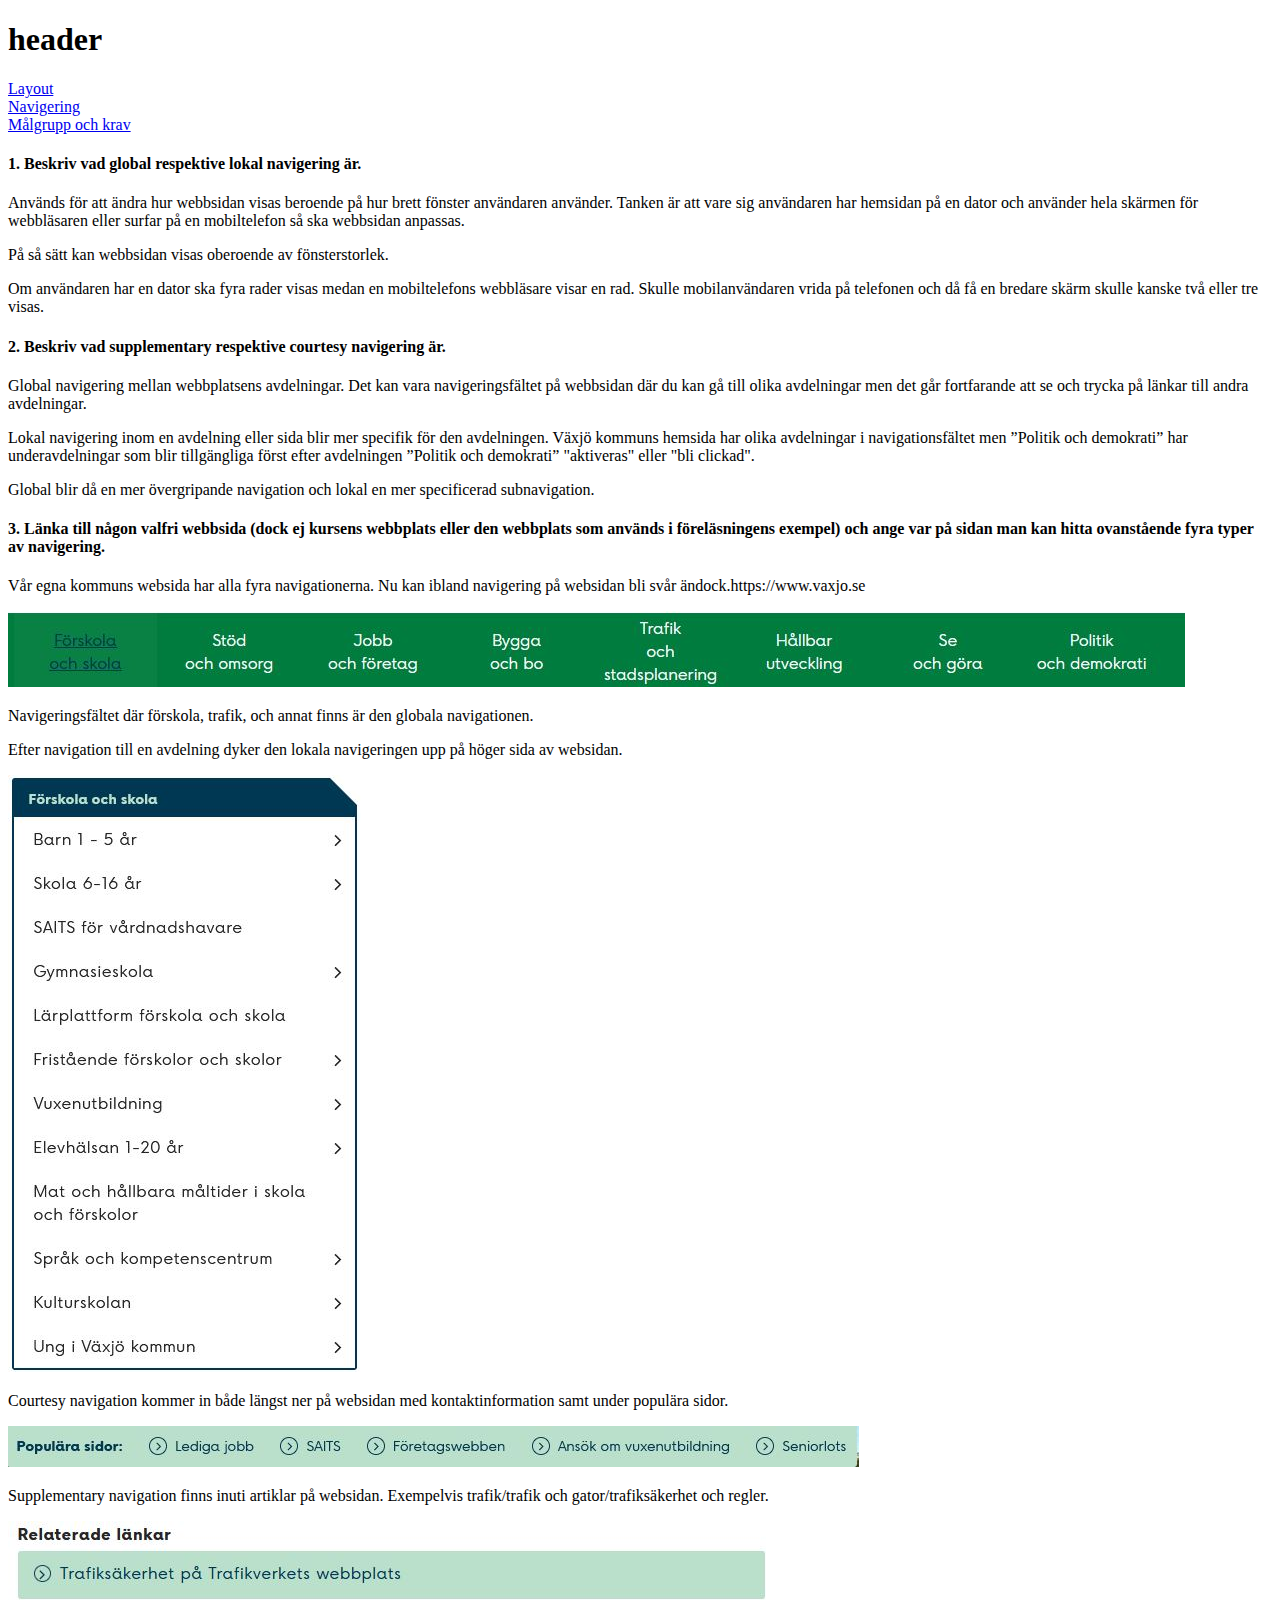
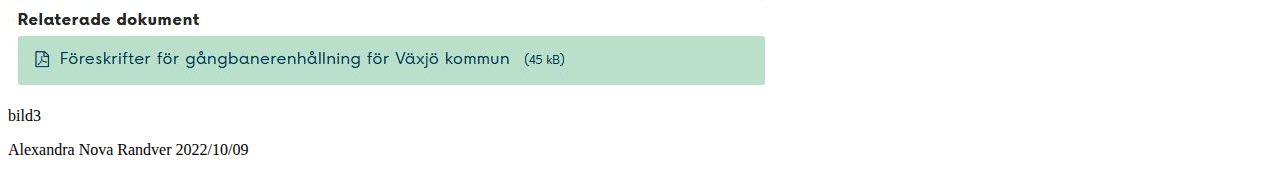
==== malgruppkrav.html @ 3233b546 "sec" ====
<!DOCTYPE html>
<html lang="sv">

<head>
    <meta charset="UTF-8">
    <meta name="viewport" content="width=device-width, initial-scale=1.0">
    <title>Mål och krav</title>
    <link rel="stylesheet" href="css/style.css">
</head>

<body>
    <header>
        <h1>header</h1>
    </header>
    <nav class="navboxar">
        <div class="listclass">
            <div id="navlank1" class="navknapp"><a href="/index.html"><span>Layout</span></a></div>
            <div id="navlank2" class="navknapp"><a href="/navigering.html"><span>Navigering</span></a></div>
            <div id="navlank3" class="navknapp"><a href="/malgruppkrav.html"><span>Målgrupp och
                        krav</span></a></div>
            <!--<li><img src="/bld/compass2.png" alt="Kompass" class="knapp"></li>-->
        </div>
    </nav>

    <div class="inhl1">
        <div class="plswork">
        <h4>1. Beskriv vad global respektive lokal navigering är.</h4>
        <p>Används för att ändra hur webbsidan visas beroende på hur brett fönster användaren använder. Tanken är att
            vare sig användaren har hemsidan på en dator och använder hela skärmen för webbläsaren eller surfar på en
            mobiltelefon så ska webbsidan anpassas.</p></div>
            <div class="plswork">
        <p>På så sätt kan webbsidan visas oberoende av fönsterstorlek.</p>
        <p> Om användaren har en dator ska fyra rader visas medan en mobiltelefons webbläsare visar en rad.
            Skulle mobilanvändaren vrida på telefonen och då få en bredare skärm skulle kanske två eller tre visas.
        </p>
    </div>
    </div>


    <div class="inhl2">
        <div class="plswork">
            <h4>2. Beskriv vad supplementary respektive courtesy navigering är.</h4>
            <p>Global navigering mellan webbplatsens avdelningar. Det kan vara navigeringsfältet på webbsidan där du kan
                gå till olika avdelningar men det går fortfarande att se och trycka på länkar till andra avdelningar.
            </p>
            <p>Lokal navigering inom en avdelning eller sida blir mer specifik för den avdelningen. Växjö kommuns
                hemsida har olika avdelningar i navigationsfältet men ”Politik och demokrati” har underavdelningar som
                blir tillgängliga först efter avdelningen ”Politik och demokrati” "aktiveras" eller "bli clickad".</p>
            <p>Global blir då en mer övergripande navigation och lokal en mer specificerad subnavigation.</p>
        </div>
    </div>
    <div class="inhl3">
        <div class="plswork">
            <div>
                <h4>3. Länka till någon valfri webbsida (dock ej kursens webbplats eller den webbplats som används i
                    föreläsningens exempel) och ange var på sidan man kan hitta ovanstående fyra typer av navigering.
                </h4>
            </div>
          
            <div>
                <p> Vår egna kommuns websida har alla fyra navigationerna. Nu kan ibland navigering på websidan bli svår
                    ändock.<a>https://www.vaxjo.se</a></p>
            </div><img class="navex3" src="/bld/avdelningsnav.JPG" alt="Exempel på Nav">
            <div>
                <p>Navigeringsfältet där förskola, trafik, och annat finns är den globala navigationen.</p>
            </div>
            <div>
                <p>Efter navigation till en avdelning dyker den lokala navigeringen upp på höger sida av websidan.</p>
            </div><img class="navex2" src="/bld/lokalnav.JPG" alt="Exempel på Nav">
            <div>
                <p>Courtesy navigation kommer in både längst ner på websidan med kontaktinformation samt under populära
                    sidor.</p>
            </div>
            <img class="navex3" src="/bld/courtesynav.JPG" alt="Exempel på Nav">
            <div>
                <p>Supplementary navigation finns inuti artiklar på websidan. Exempelvis trafik/trafik och
                    gator/trafiksäkerhet och regler.</p>
            </div>
            <img class="navex2" src="/bld/supnav.JPG" alt="Exempel på Nav">
        </div>
    </div>
    <div id="inhbld3">
        <p>bild3</p>
    </div>

    <footer>
        <p>Alexandra Nova Randver 2022/10/09</p>
    </footer>
</body>

</html>
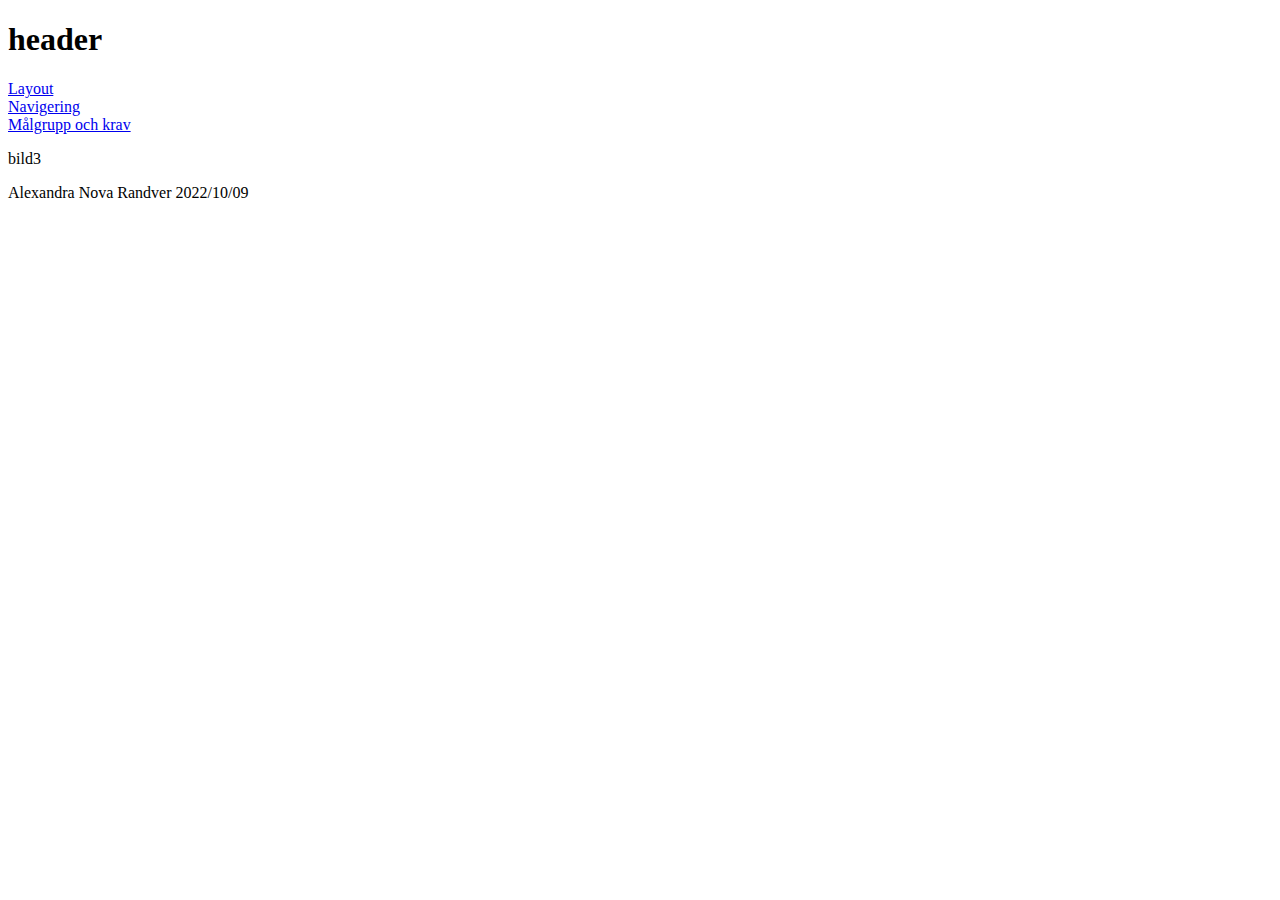
==== commit b4d6860b: "secc" ====
--- a/malgruppkrav.html
+++ b/malgruppkrav.html
@@ -24,59 +24,20 @@
 
     <div class="inhl1">
         <div class="plswork">
-        <h4>1. Beskriv vad global respektive lokal navigering är.</h4>
-        <p>Används för att ändra hur webbsidan visas beroende på hur brett fönster användaren använder. Tanken är att
-            vare sig användaren har hemsidan på en dator och använder hela skärmen för webbläsaren eller surfar på en
-            mobiltelefon så ska webbsidan anpassas.</p></div>
-            <div class="plswork">
-        <p>På så sätt kan webbsidan visas oberoende av fönsterstorlek.</p>
-        <p> Om användaren har en dator ska fyra rader visas medan en mobiltelefons webbläsare visar en rad.
-            Skulle mobilanvändaren vrida på telefonen och då få en bredare skärm skulle kanske två eller tre visas.
-        </p>
+
     </div>
     </div>
 
 
     <div class="inhl2">
         <div class="plswork">
-            <h4>2. Beskriv vad supplementary respektive courtesy navigering är.</h4>
-            <p>Global navigering mellan webbplatsens avdelningar. Det kan vara navigeringsfältet på webbsidan där du kan
-                gå till olika avdelningar men det går fortfarande att se och trycka på länkar till andra avdelningar.
-            </p>
-            <p>Lokal navigering inom en avdelning eller sida blir mer specifik för den avdelningen. Växjö kommuns
-                hemsida har olika avdelningar i navigationsfältet men ”Politik och demokrati” har underavdelningar som
-                blir tillgängliga först efter avdelningen ”Politik och demokrati” "aktiveras" eller "bli clickad".</p>
-            <p>Global blir då en mer övergripande navigation och lokal en mer specificerad subnavigation.</p>
+
         </div>
     </div>
     <div class="inhl3">
         <div class="plswork">
             <div>
-                <h4>3. Länka till någon valfri webbsida (dock ej kursens webbplats eller den webbplats som används i
-                    föreläsningens exempel) och ange var på sidan man kan hitta ovanstående fyra typer av navigering.
-                </h4>
-            </div>
-          
-            <div>
-                <p> Vår egna kommuns websida har alla fyra navigationerna. Nu kan ibland navigering på websidan bli svår
-                    ändock.<a>https://www.vaxjo.se</a></p>
-            </div><img class="navex3" src="/bld/avdelningsnav.JPG" alt="Exempel på Nav">
-            <div>
-                <p>Navigeringsfältet där förskola, trafik, och annat finns är den globala navigationen.</p>
-            </div>
-            <div>
-                <p>Efter navigation till en avdelning dyker den lokala navigeringen upp på höger sida av websidan.</p>
-            </div><img class="navex2" src="/bld/lokalnav.JPG" alt="Exempel på Nav">
-            <div>
-                <p>Courtesy navigation kommer in både längst ner på websidan med kontaktinformation samt under populära
-                    sidor.</p>
-            </div>
-            <img class="navex3" src="/bld/courtesynav.JPG" alt="Exempel på Nav">
-            <div>
-                <p>Supplementary navigation finns inuti artiklar på websidan. Exempelvis trafik/trafik och
-                    gator/trafiksäkerhet och regler.</p>
-            </div>
-            <img class="navex2" src="/bld/supnav.JPG" alt="Exempel på Nav">
+      
         </div>
     </div>
     <div id="inhbld3">
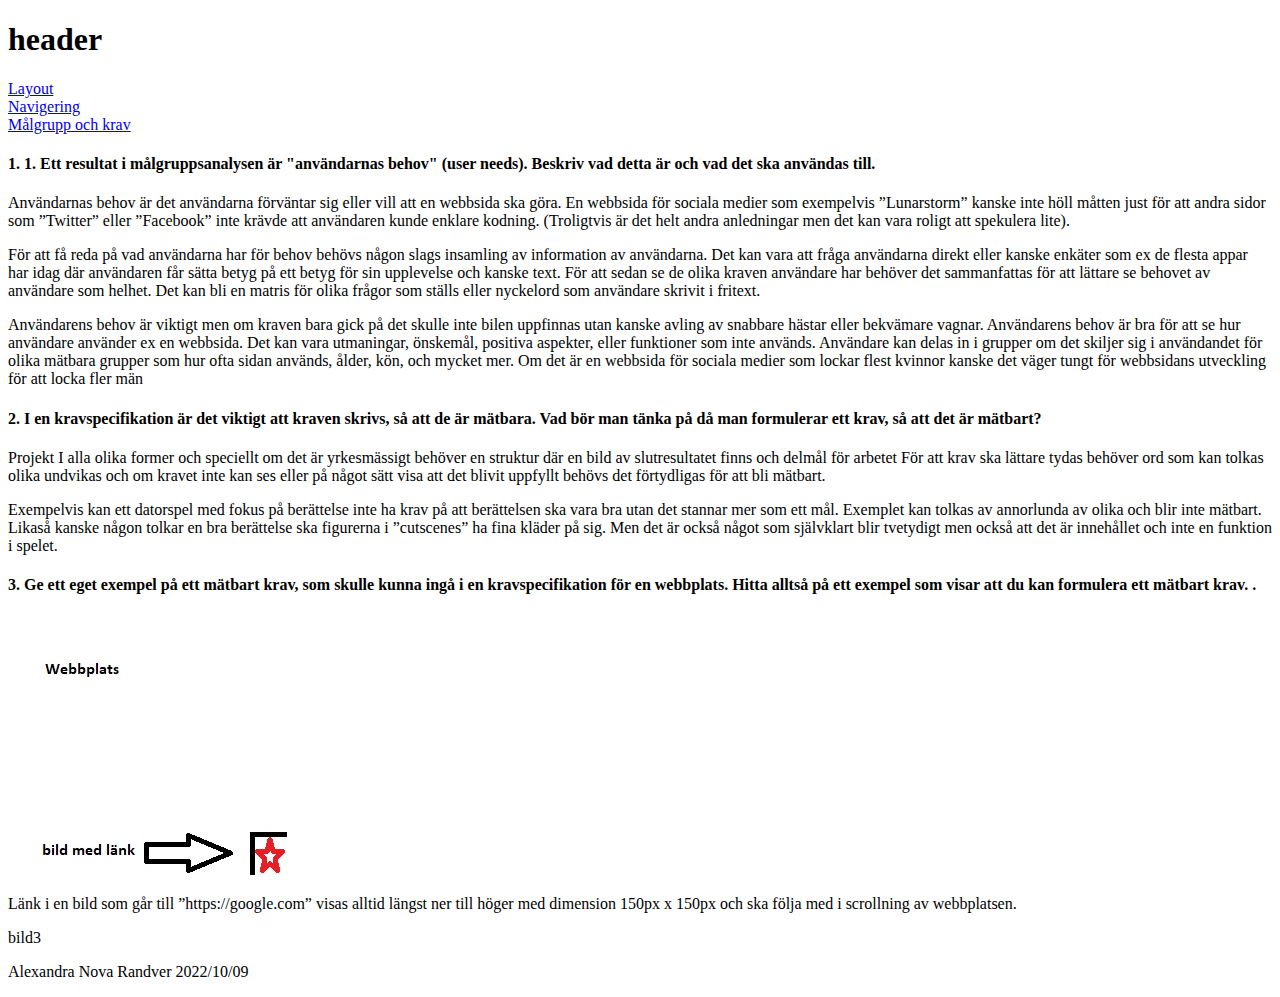
==== commit 44192e93: "funkasnalla" ====
--- a/malgruppkrav.html
+++ b/malgruppkrav.html
@@ -21,24 +21,72 @@
             <!--<li><img src="/bld/compass2.png" alt="Kompass" class="knapp"></li>-->
         </div>
     </nav>
-
     <div class="inhl1">
-        <div class="plswork">
-
+        <div class="plswork4">
+            <div>
+                <h4>1. 1. Ett resultat i målgruppsanalysen är "användarnas behov" (user needs). Beskriv vad detta är och
+                    vad
+                    det ska användas till.</h4>
+                <p>Användarnas behov är det användarna förväntar sig eller vill att en webbsida ska göra. En webbsida
+                    för
+                    sociala medier som exempelvis ”Lunarstorm” kanske inte höll måtten just för att andra sidor som
+                    ”Twitter” eller ”Facebook” inte krävde att användaren kunde enklare kodning. (Troligtvis är det helt
+                    andra anledningar men det kan vara roligt att spekulera lite).</p>
+            </div>
+            <div>
+                <p>För att få reda på vad användarna har för behov behövs någon slags insamling av information av
+                    användarna. Det kan vara att fråga användarna direkt eller kanske enkäter som ex de flesta appar har
+                    idag där användaren får sätta betyg på ett betyg för sin upplevelse och kanske text. För att sedan
+                    se de olika kraven användare har behöver det sammanfattas för att lättare se behovet av användare
+                    som helhet. Det kan bli en matris för olika frågor som ställs eller nyckelord som användare skrivit
+                    i fritext.</p>
+            </div>
+            <div>
+                <p>Användarens behov är viktigt men om kraven bara gick på det skulle inte bilen uppfinnas utan kanske
+                    avling av snabbare hästar eller bekvämare vagnar. Användarens behov är bra för att se hur användare
+                    använder ex en webbsida. Det kan vara utmaningar, önskemål, positiva aspekter, eller funktioner som
+                    inte används.
+                    Användare kan delas in i grupper om det skiljer sig i användandet för olika mätbara grupper som hur
+                    ofta sidan används, ålder, kön, och mycket mer. Om det är en webbsida för sociala medier som lockar
+                    flest kvinnor kanske det väger tungt för webbsidans utveckling för att locka fler män
+                </p>
+            </div>
+        </div>
     </div>
-    </div>
-
-
     <div class="inhl2">
-        <div class="plswork">
-
+        <div class="plswork4">
+            <h4>2. I en kravspecifikation är det viktigt att kraven skrivs, så att de är mätbara.
+                Vad bör man tänka på då man formulerar ett krav, så att det är mätbart?
+            </h4>
+            <p>Projekt I alla olika former och speciellt om det är yrkesmässigt behöver en struktur där en bild av
+                slutresultatet finns och delmål för arbetet
+                För att krav ska lättare tydas behöver ord som kan tolkas olika undvikas och om kravet inte kan ses
+                eller på något sätt visa att det blivit uppfyllt behövs det förtydligas för att bli mätbart. </p>
+            <p>Exempelvis kan ett datorspel med fokus på berättelse inte ha krav på att berättelsen ska vara bra utan
+                det stannar mer som ett mål. Exemplet kan tolkas av annorlunda av olika och blir inte mätbart. Likaså
+                kanske någon tolkar en bra berättelse ska figurerna i ”cutscenes” ha fina kläder på sig. Men det är
+                också något som självklart blir tvetydigt men också att det är innehållet och inte en funktion i spelet.
+            </p>
         </div>
     </div>
     <div class="inhl3">
-        <div class="plswork">
-            <div>
-      
+        <div class="plswork4">
+            <div class="gridtext1">
+                <h4>3. Ge ett eget exempel på ett mätbart krav, som skulle kunna ingå i en kravspecifikation för en
+                    webbplats.
+                     Hitta alltså på ett exempel som visar att du kan formulera ett mätbart krav.
+                    .
+                </h4>
+                <img class="bildlank" src="/bld/bildlank.jpg" alt="bildlank"/>
+                <div>
+                    <p> Länk i en bild som går till ”https://google.com” visas alltid längst ner till höger med
+                        dimension 150px x 150px och ska följa med i scrollning av webbplatsen.</p>
+                    
+                </div>
+            </div>
         </div>
+
+
     </div>
     <div id="inhbld3">
         <p>bild3</p>
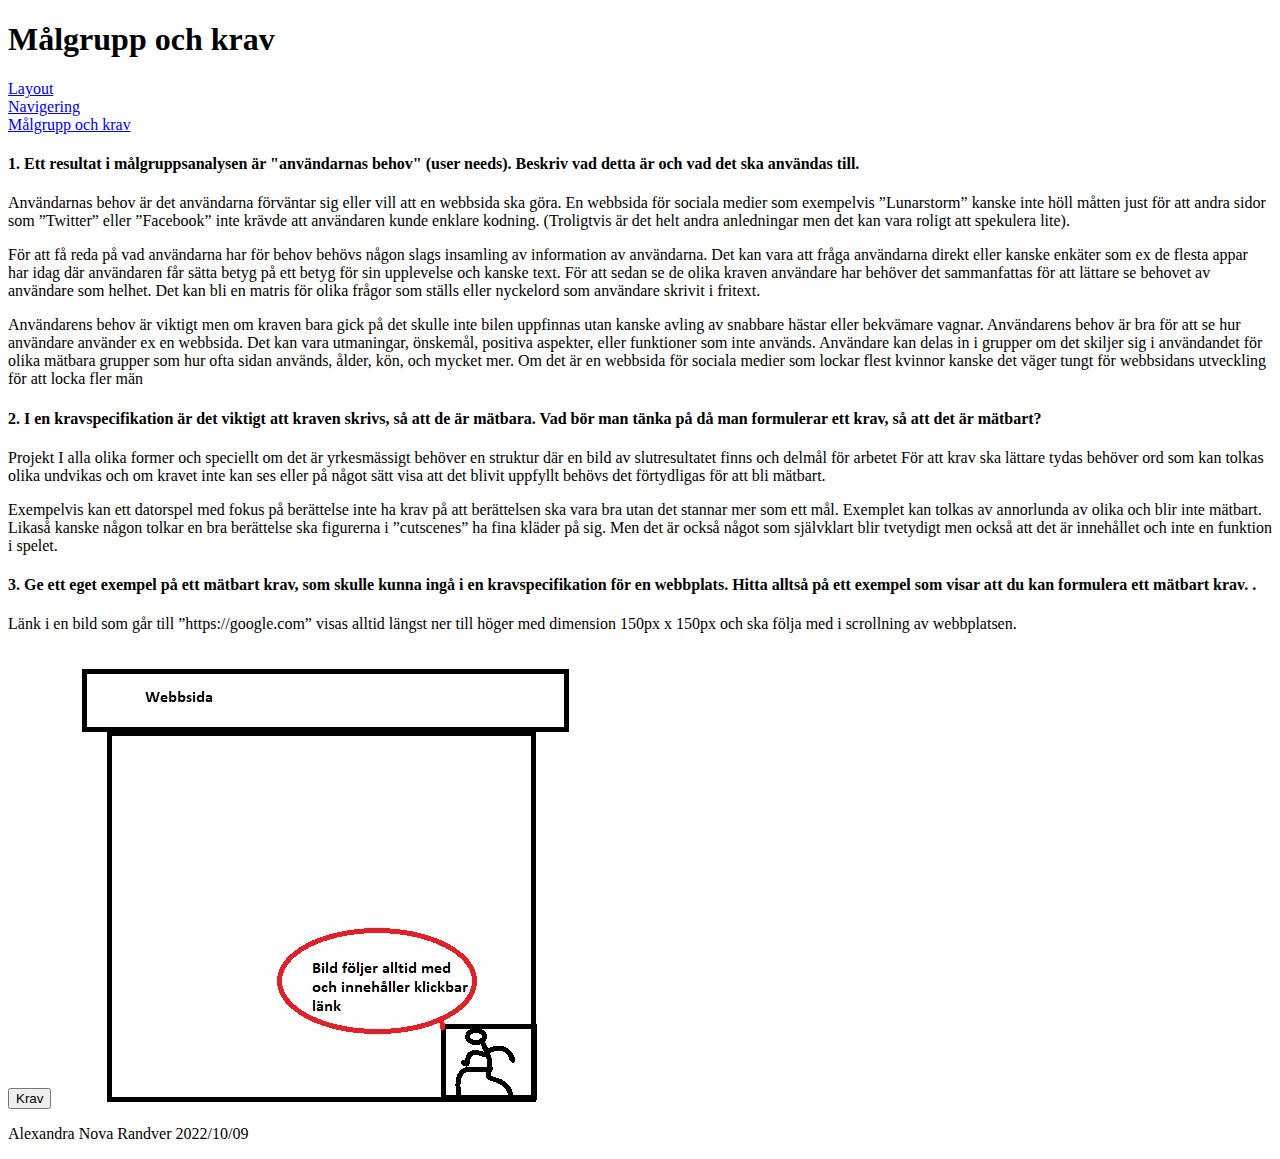
==== commit 3868328b: "Uppdatering projekt 2 20221104" ====
--- a/malgruppkrav.html
+++ b/malgruppkrav.html
@@ -10,7 +10,7 @@
 
 <body>
     <header>
-        <h1>header</h1>
+        <h1>Målgrupp och krav</h1>
     </header>
     <nav class="navboxar">
         <div class="listclass">
@@ -24,7 +24,7 @@
     <div class="inhl1">
         <div class="plswork4">
             <div>
-                <h4>1. 1. Ett resultat i målgruppsanalysen är "användarnas behov" (user needs). Beskriv vad detta är och
+                <h4>1. Ett resultat i målgruppsanalysen är "användarnas behov" (user needs). Beskriv vad detta är och
                     vad
                     det ska användas till.</h4>
                 <p>Användarnas behov är det användarna förväntar sig eller vill att en webbsida ska göra. En webbsida
@@ -70,26 +70,24 @@
         </div>
     </div>
     <div class="inhl3">
-        <div class="plswork4">
+        <div class="plswork3">
             <div class="gridtext1">
                 <h4>3. Ge ett eget exempel på ett mätbart krav, som skulle kunna ingå i en kravspecifikation för en
                     webbplats.
-                     Hitta alltså på ett exempel som visar att du kan formulera ett mätbart krav.
-                    .
-                </h4>
-                <img class="bildlank" src="/bld/bildlank.jpg" alt="bildlank"/>
-                <div>
-                    <p> Länk i en bild som går till ”https://google.com” visas alltid längst ner till höger med
-                        dimension 150px x 150px och ska följa med i scrollning av webbplatsen.</p>
-                    
-                </div>
+                    Hitta alltså på ett exempel som visar att du kan formulera ett mätbart krav.
+                    .</h4>
+            </div>
+
+            <div class="gridtext2">
+                <p>Länk i en bild som går till ”https://google.com” visas alltid längst ner till höger med
+                    dimension 150px x 150px och ska följa med i scrollning av webbplatsen.</p>
+            </div>
+            <div id="kravbild" class="visabildknapp"> <button>Krav</button>
+                <img src="/bld/malgruppex.jpg" alt="Kravexempel" />
             </div>
         </div>
 
 
-    </div>
-    <div id="inhbld3">
-        <p>bild3</p>
     </div>
 
     <footer>
